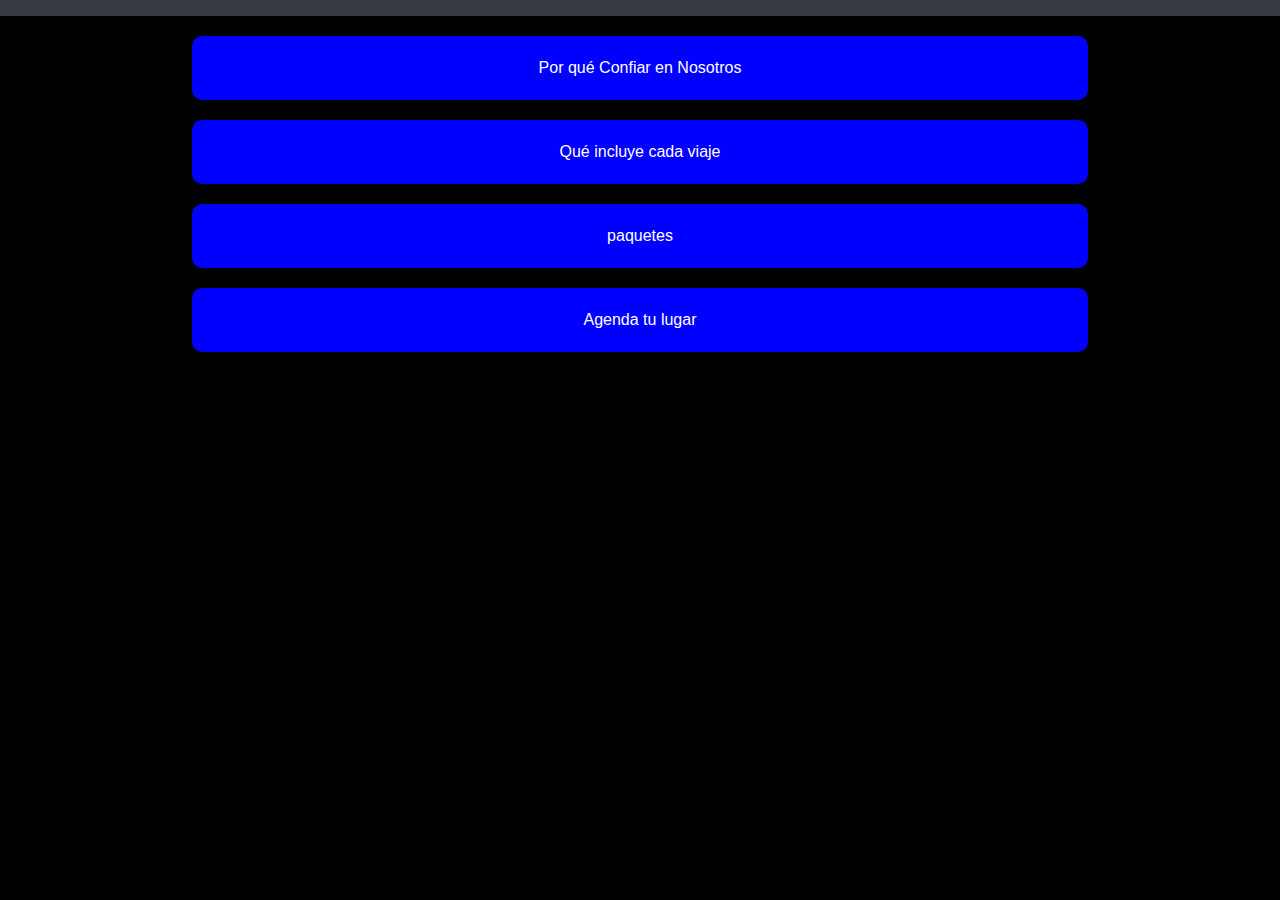
==== menu.html @ 08030118 "Add files via upload" ====
<!DOCTYPE html>
<html lang="es">
<head>
  <meta charset="UTF-8">
  <title>Viajes Ejemplo</title>
  <link href="https://maxcdn.bootstrapcdn.com/bootstrap/4.5.2/css/bootstrap.min.css" rel="stylesheet">
  <style>
    body {
      background-color: black;
      color: white;
    }
    .content-section {
      background-color: blue;
      color: white;
      margin: 20px auto;
      padding: 20px;
      width: 70%;
      text-align: center;
      border-radius: 10px;
    }
  </style>
</head>
<body>

  <!-- Navegación -->
  <nav class="navbar navbar-expand-lg navbar-dark bg-dark">
    <!-- ... (navegación igual que antes, pero con bg-dark y navbar-dark para adaptarse al fondo negro) ... -->
  </nav>

  <!-- Contenido -->
  <div id="confiar" class="content-section">Por qué Confiar en Nosotros </div>
  <div id="incluye" class="content-section">Qué incluye cada viaje</div>
  <div id="incluye" class="content-section">paquetes</div>
  <div id="incluye" class="content-section">Agenda tu lugar</div>
  <!-- ... (resto de las secciones igual) ... -->

  <!-- Bootstrap JS (opcional) -->
  <script src="https://code.jquery.com/jquery-3.5.1.slim.min.js"></script>
  <script src="https://cdn.jsdelivr.net/npm/@popperjs/core@2.9.3/dist/umd/popper.min.js"></script>
  <script src="https://maxcdn.bootstrapcdn.com/bootstrap/4.5.2/js/bootstrap.min.js"></script>

</body>
</html>
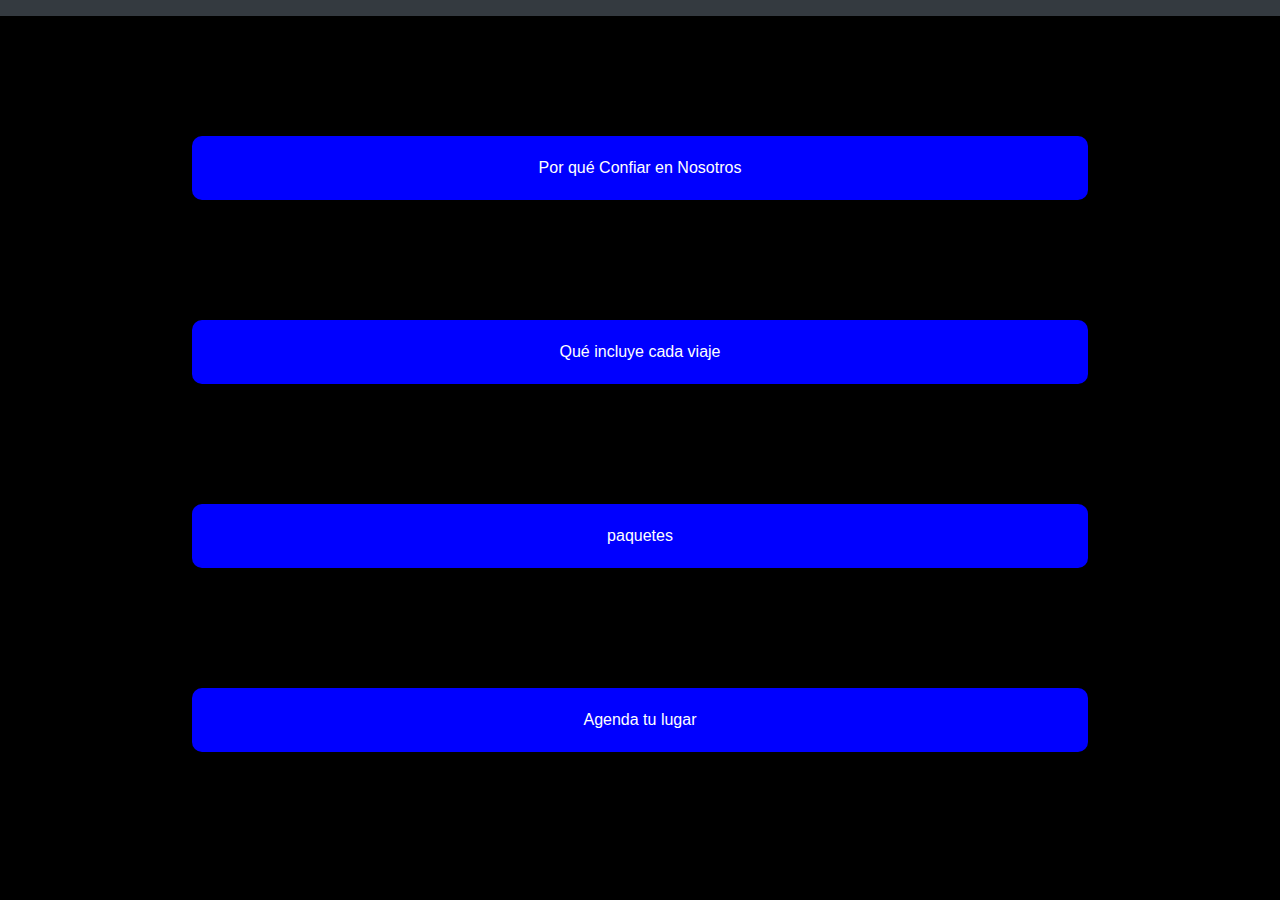
==== commit 3ba9eef3: "Update menu.html" ====
--- a/menu.html
+++ b/menu.html
@@ -12,7 +12,7 @@
     .content-section {
       background-color: blue;
       color: white;
-      margin: 20px auto;
+      margin: 120px auto;
       padding: 20px;
       width: 70%;
       text-align: center;
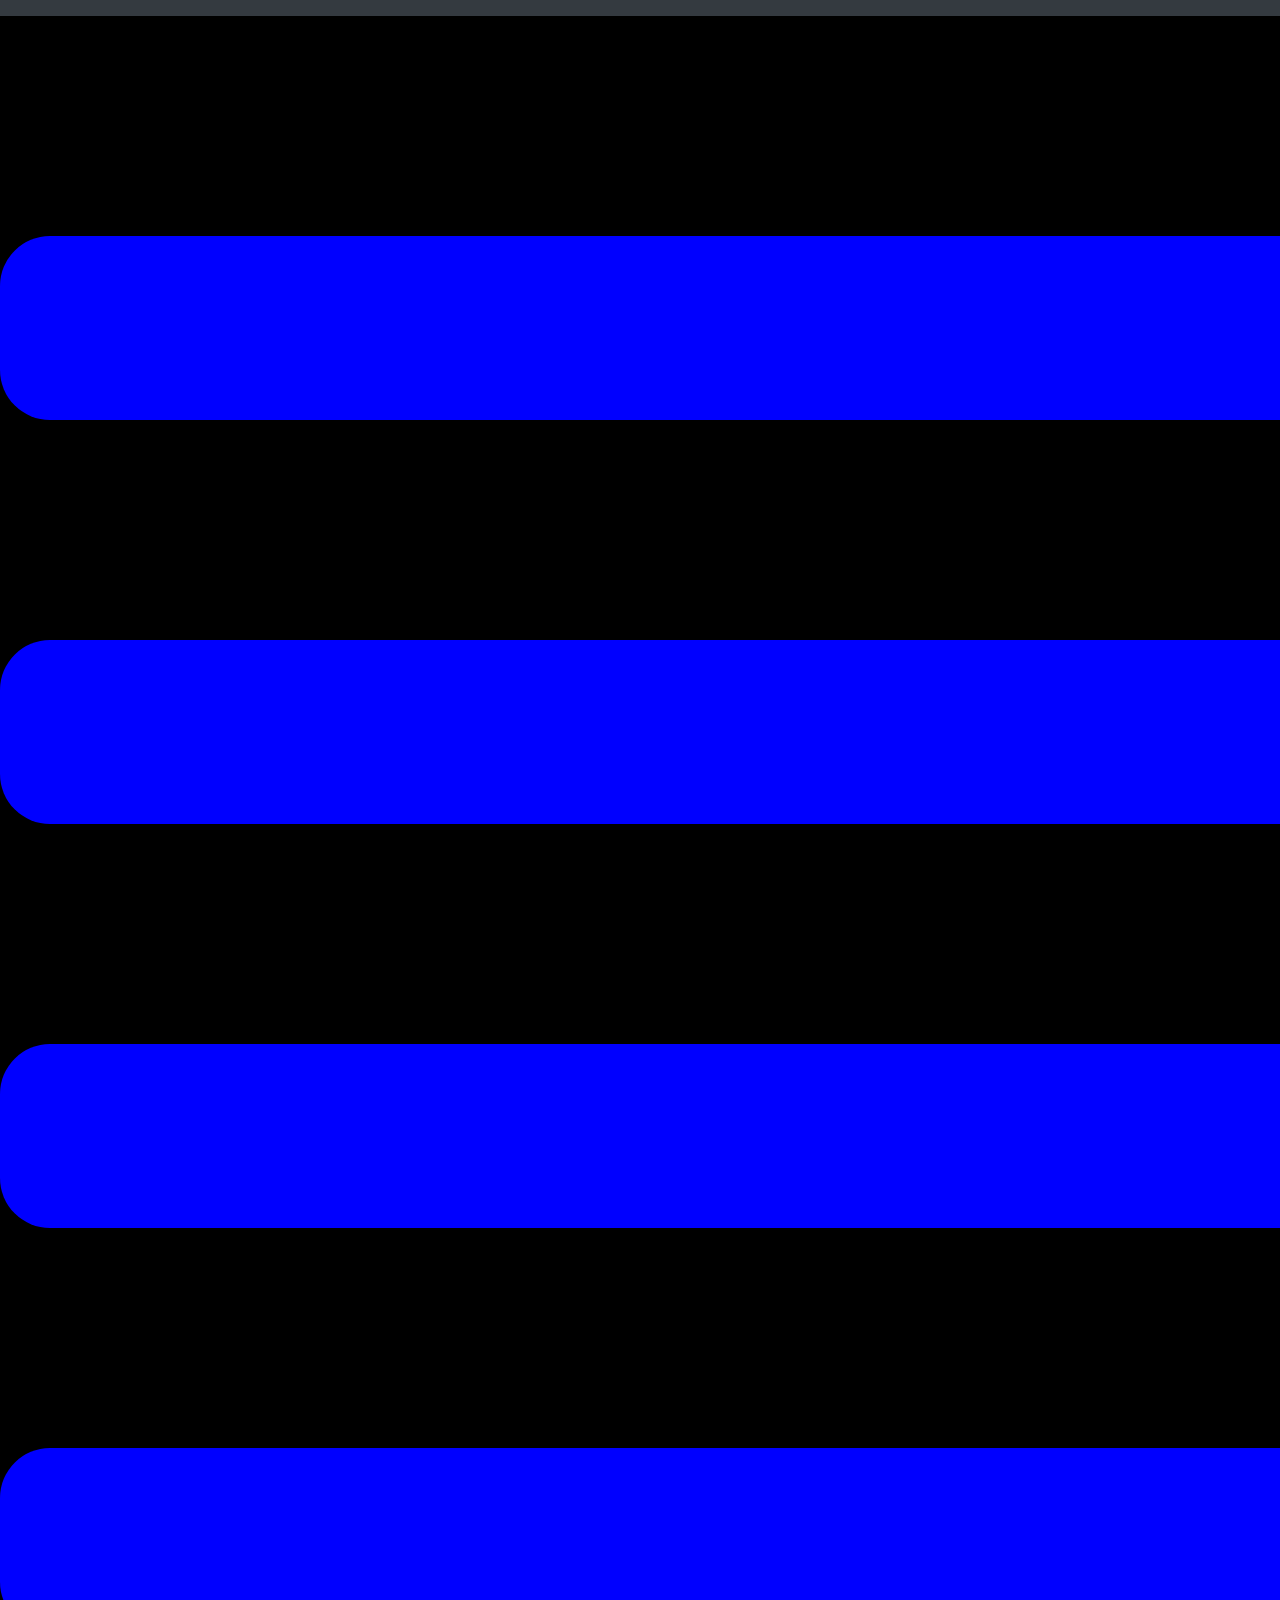
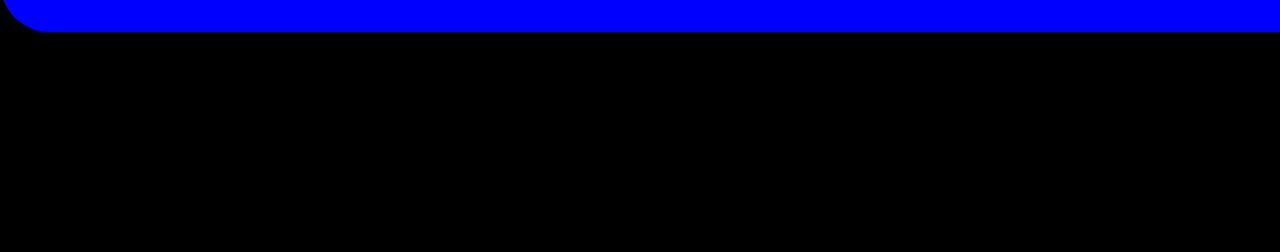
==== commit b7c840a8: "Update menu.html" ====
--- a/menu.html
+++ b/menu.html
@@ -12,11 +12,11 @@
     .content-section {
       background-color: blue;
       color: white;
-      margin: 120px auto;
-      padding: 20px;
-      width: 70%;
+      margin: 220px auto;
+      padding: 80px;
+      width: 1200%;
       text-align: center;
-      border-radius: 10px;
+      border-radius: 50px;
     }
   </style>
 </head>
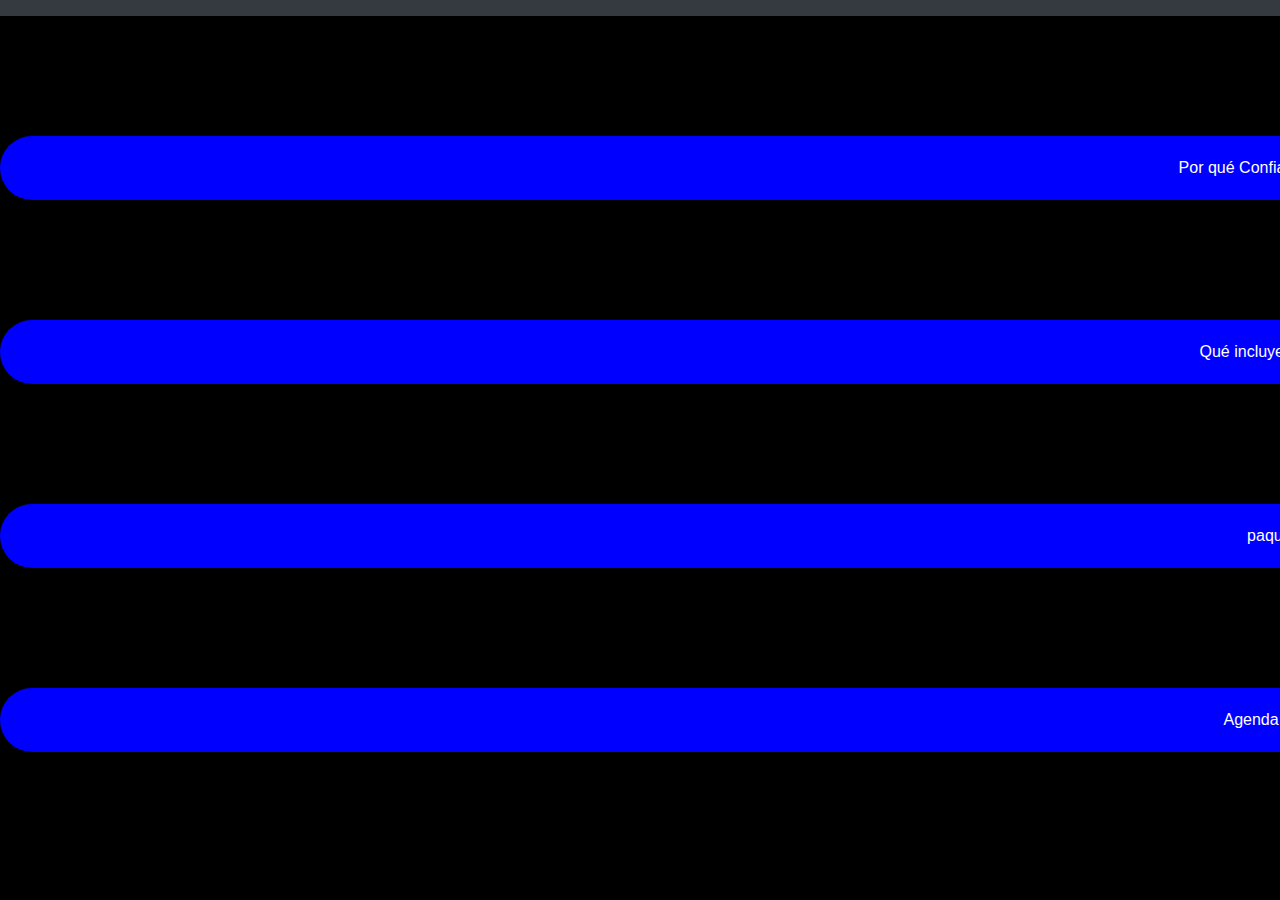
==== commit 72c1f6d9: "Update menu.html" ====
--- a/menu.html
+++ b/menu.html
@@ -12,9 +12,9 @@
     .content-section {
       background-color: blue;
       color: white;
-      margin: 220px auto;
-      padding: 80px;
-      width: 1200%;
+      margin: 120px auto;
+      padding: 20px;
+      width: 200%;
       text-align: center;
       border-radius: 50px;
     }
